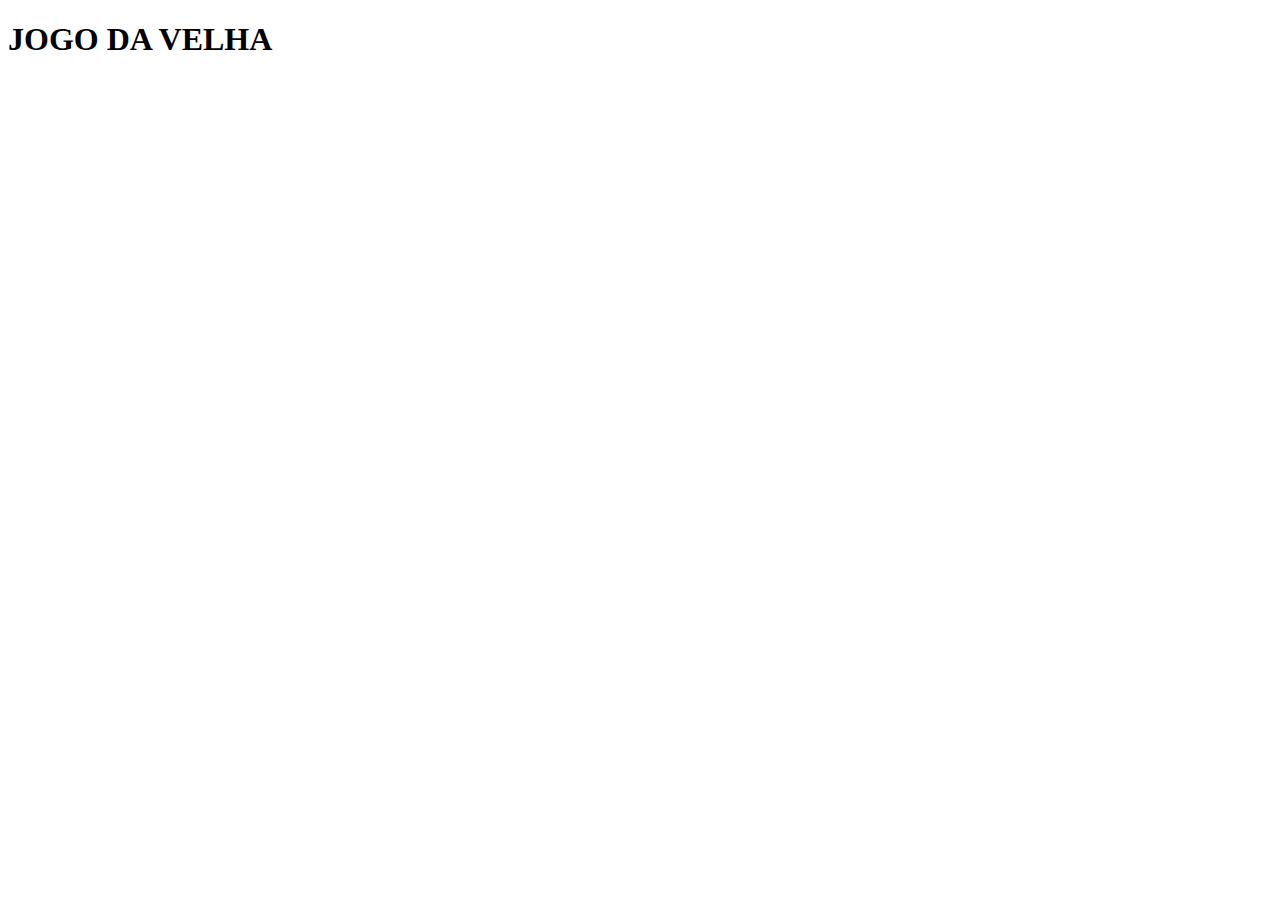
==== Jogo_da_Velha/index.html @ d654b426 "Criação dos arquivos e pastas para cada jogo" ====
<!DOCTYPE html>
<html lang="pt-BR">
    <head>
        <meta charset="UTF-8">
        <meta name="viewport" content="width=device-width, initial-scale=1.0">
        <title>Jogo da Velha</title>
    </head>
    <body>
        <h1>JOGO DA VELHA</h1>
    </body>
</html>
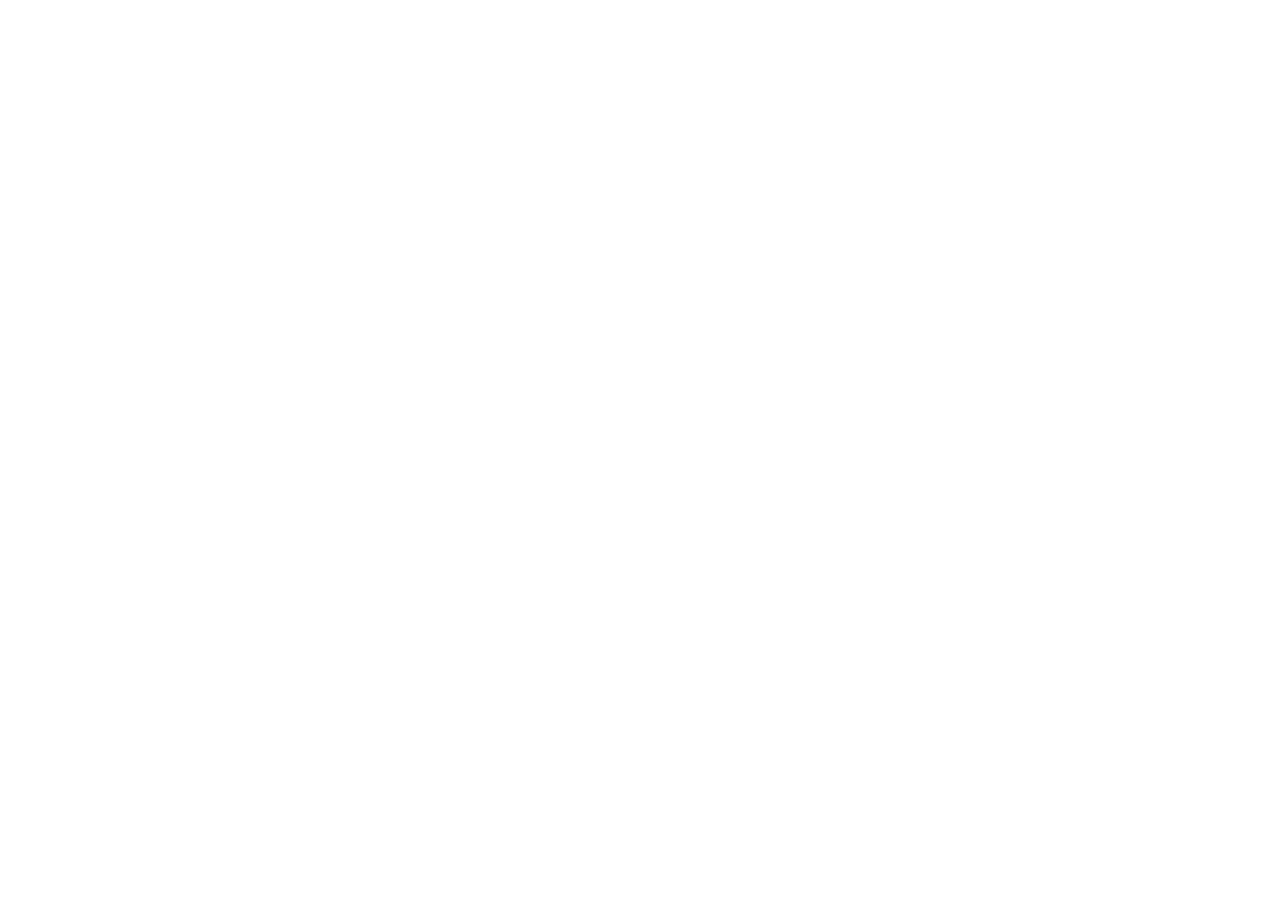
==== commit 55ab4b45: "Criação da pasta do jogo da velha" ====
--- a/Jogo_da_Velha/index.html
+++ b/Jogo_da_Velha/index.html
@@ -6,6 +6,6 @@
         <title>Jogo da Velha</title>
     </head>
     <body>
-        <h1>JOGO DA VELHA</h1>
+        
     </body>
 </html>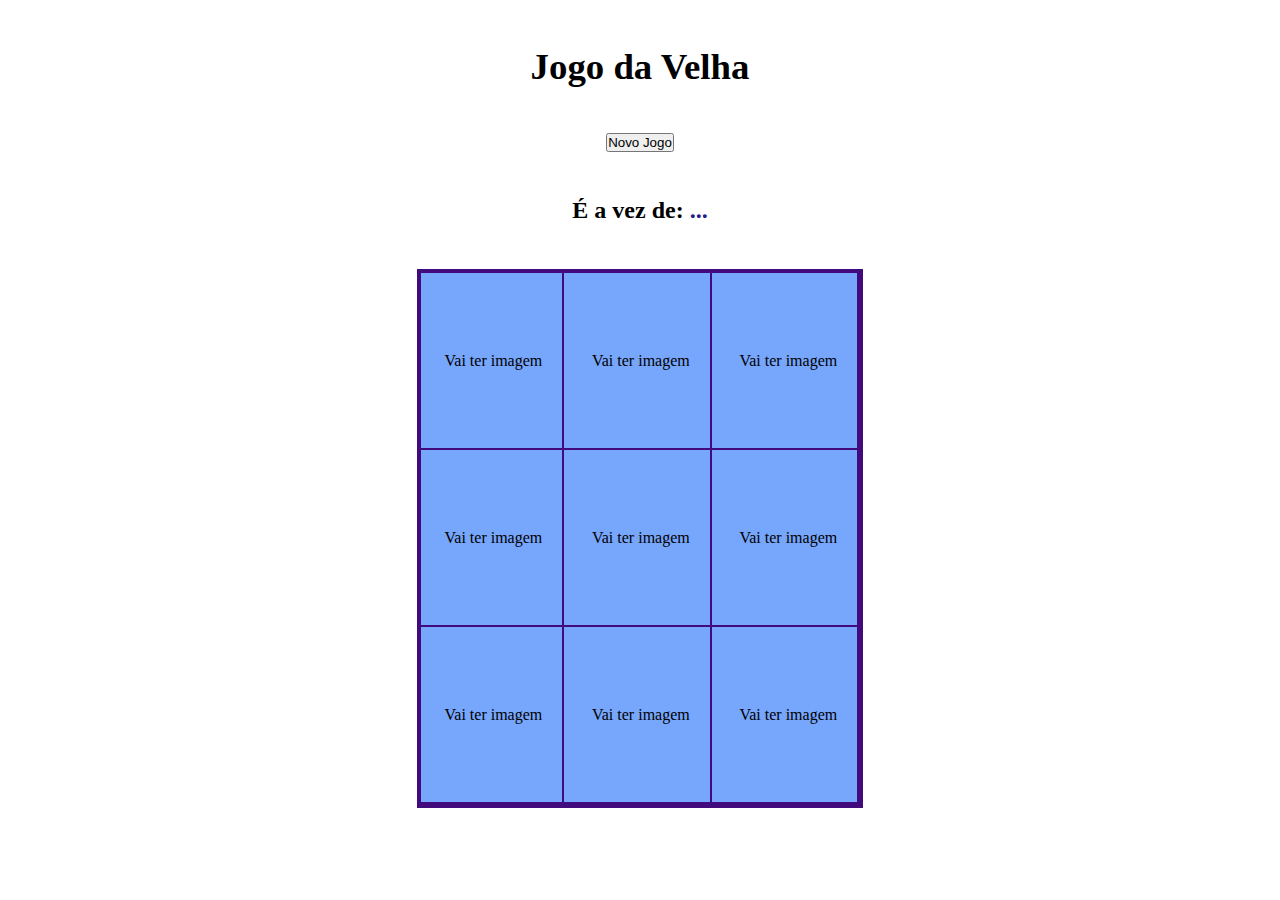
==== commit b778b2cf: "Primeira versão do html e css" ====
--- a/Jogo_da_Velha/index.html
+++ b/Jogo_da_Velha/index.html
@@ -3,9 +3,76 @@
     <head>
         <meta charset="UTF-8">
         <meta name="viewport" content="width=device-width, initial-scale=1.0">
+
+        <link rel="stylesheet" type="text/css" href="./CSS/styles.css">
+        <script type="text/javascript" src="./JS/script.js"></script>
         <title>Jogo da Velha</title>
     </head>
     <body>
-        
+        <header>
+            <h1>Jogo da Velha</h1>
+        </header>
+
+        <div>
+            <button>Novo Jogo</button>
+        </div>
+
+        <div class="mostra-nome-jogador">
+            <h4>É a vez de: <span id="nome-jogador-atual">...</span></h4>
+        </div>
+
+        <div class="tabuleiro">
+            <div class="linha">
+                <div class="casa-tabuleiro">
+                    <img id="casa0" src="">
+                    Vai ter imagem
+                </div>
+
+                <div class="casa-tabuleiro">
+                    <img id="casa1" src="">
+                    Vai ter imagem
+                </div>
+
+                <div class="casa-tabuleiro">
+                    <img id="casa2" src="">
+                    Vai ter imagem
+                </div>
+            </div>
+
+            <div class="linha">
+                <div class="casa-tabuleiro">
+                    <img id="casa3" src="">
+                    Vai ter imagem
+                </div>
+
+                <div class="casa-tabuleiro">
+                    <img id="casa4" src="">
+                    Vai ter imagem
+                </div>
+
+                <div class="casa-tabuleiro">
+                    <img id="casa5" src="">
+                    Vai ter imagem
+                </div>
+            </div>
+
+            <div class="linha">
+                <div class="casa-tabuleiro">
+                    <img id="casa6" src="">
+                    Vai ter imagem
+                </div>
+
+                <div class="casa-tabuleiro">
+                    <img id="casa7" src="">
+                    Vai ter imagem
+                </div>
+
+                <div class="casa-tabuleiro">
+                    <img id="casa8" src="">
+                    Vai ter imagem
+                </div>
+            </div>
+        </div>
+
     </body>
 </html>--- a/Jogo_da_Velha/CSS/styles.css
+++ b/Jogo_da_Velha/CSS/styles.css
@@ -0,0 +1,44 @@
+*{
+    margin: 0;
+    padding: 0;
+}
+
+body{
+    text-align: center;
+}
+
+h1{
+    margin: 5vh 0;
+    font-size: 2.3em;
+}
+
+.mostra-nome-jogador{
+    margin: 5vh 0;
+}
+
+.mostra-nome-jogador h4{
+    font-size: 1.5em;
+}
+
+span{
+    color: rgb(34, 34, 134);
+}
+
+.tabuleiro{
+    background-color: rgb(119, 166, 253);
+    border: 4px solid rgb(65, 11, 126);
+    width: fit-content;
+    margin: 5vh auto;
+}
+
+.linha{
+    border-bottom: 2px solid rgb(65, 11, 126);
+}
+
+.casa-tabuleiro{
+    display: inline-block;
+    border-right: 2px solid rgb(65, 11, 126);
+    line-height: 15vh;
+    height: 15vh;
+    padding: 20px;
+}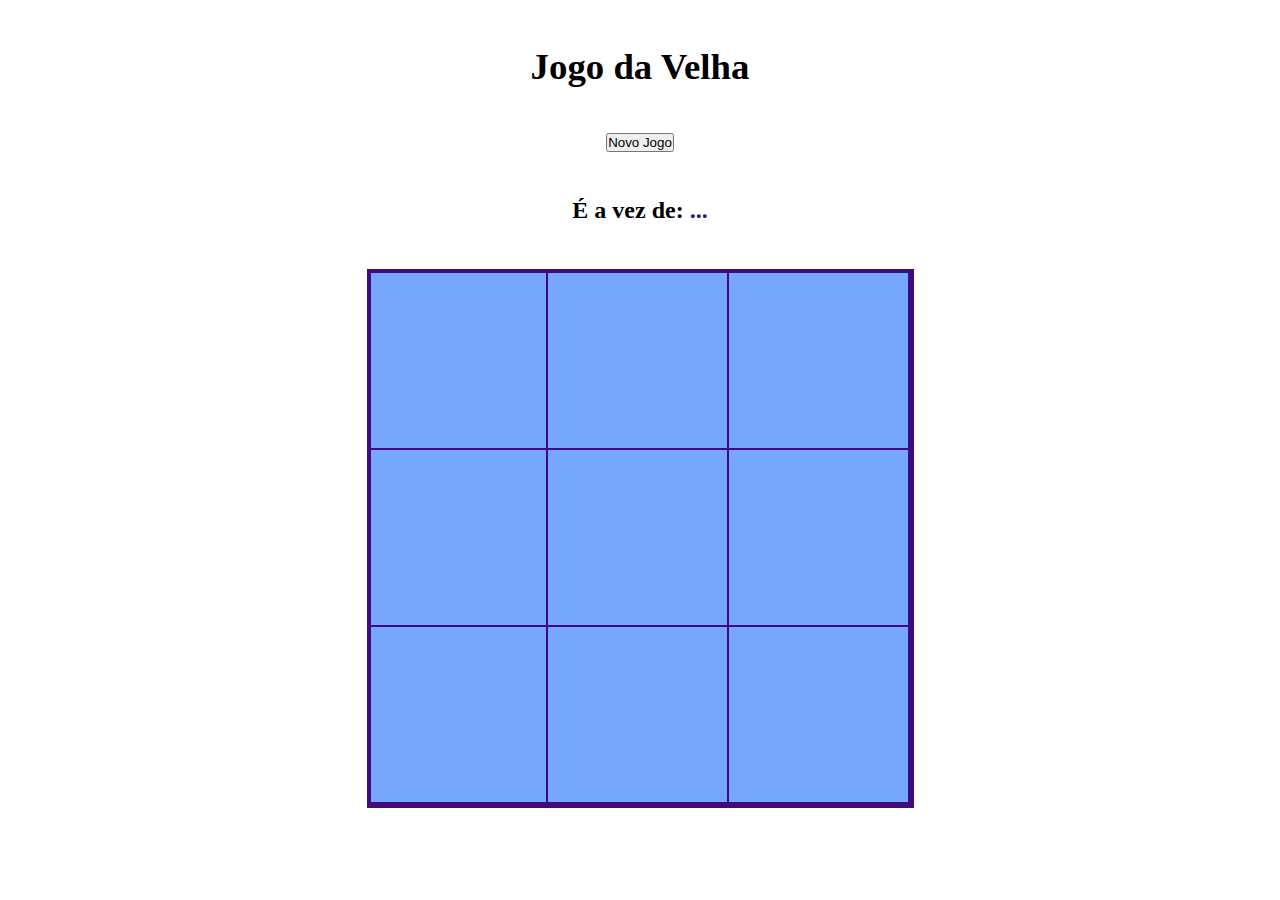
==== commit 628bac5b: "Acrescentei as imagens na pasta" ====
--- a/Jogo_da_Velha/index.html
+++ b/Jogo_da_Velha/index.html
@@ -14,7 +14,7 @@
         </header>
 
         <div>
-            <button>Novo Jogo</button>
+            <button onclick="NovoJogo()" >Novo Jogo</button>
         </div>
 
         <div class="mostra-nome-jogador">
@@ -23,53 +23,44 @@
 
         <div class="tabuleiro">
             <div class="linha">
-                <div class="casa-tabuleiro">
-                    <img id="casa0" src="">
-                    Vai ter imagem
+                <div onclick="Jogada(0)" class="casa-tabuleiro">
+                    <img id="casa0" src="./Imagens/Vazio.png">
                 </div>
 
-                <div class="casa-tabuleiro">
-                    <img id="casa1" src="">
-                    Vai ter imagem
+                <div onclick="Jogada(1)" class="casa-tabuleiro">
+                    <img id="casa1" src="./Imagens/Vazio.png">
                 </div>
 
-                <div class="casa-tabuleiro">
-                    <img id="casa2" src="">
-                    Vai ter imagem
+                <div onclick="Jogada(2)" class="casa-tabuleiro">
+                    <img id="casa2" src="./Imagens/Vazio.png">
                 </div>
             </div>
 
             <div class="linha">
-                <div class="casa-tabuleiro">
-                    <img id="casa3" src="">
-                    Vai ter imagem
+                <div onclick="Jogada(3)" class="casa-tabuleiro">
+                    <img id="casa3" src="./Imagens/Vazio.png">
                 </div>
 
-                <div class="casa-tabuleiro">
-                    <img id="casa4" src="">
-                    Vai ter imagem
+                <div onclick="Jogada(4)" class="casa-tabuleiro">
+                    <img id="casa4" src="./Imagens/Vazio.png">
                 </div>
 
-                <div class="casa-tabuleiro">
-                    <img id="casa5" src="">
-                    Vai ter imagem
+                <div onclick="Jogada(5)" class="casa-tabuleiro">
+                    <img id="casa5" src="./Imagens/Vazio.png">
                 </div>
             </div>
 
             <div class="linha">
-                <div class="casa-tabuleiro">
-                    <img id="casa6" src="">
-                    Vai ter imagem
+                <div onclick="Jogada(6)" class="casa-tabuleiro">
+                    <img id="casa6" src="./Imagens/Vazio.png">
                 </div>
 
-                <div class="casa-tabuleiro">
-                    <img id="casa7" src="">
-                    Vai ter imagem
+                <div onclick="Jogada(7)" class="casa-tabuleiro">
+                    <img id="casa7" src="./Imagens/Vazio.png">
                 </div>
 
-                <div class="casa-tabuleiro">
-                    <img id="casa8" src="">
-                    Vai ter imagem
+                <div onclick="Jogada(8)" class="casa-tabuleiro">
+                    <img id="casa8" src="./Imagens/Vazio.png">
                 </div>
             </div>
         </div>
--- a/Jogo_da_Velha/CSS/styles.css
+++ b/Jogo_da_Velha/CSS/styles.css
@@ -41,4 +41,8 @@
     line-height: 15vh;
     height: 15vh;
     padding: 20px;
+}
+
+img{
+    height: 100%;
 }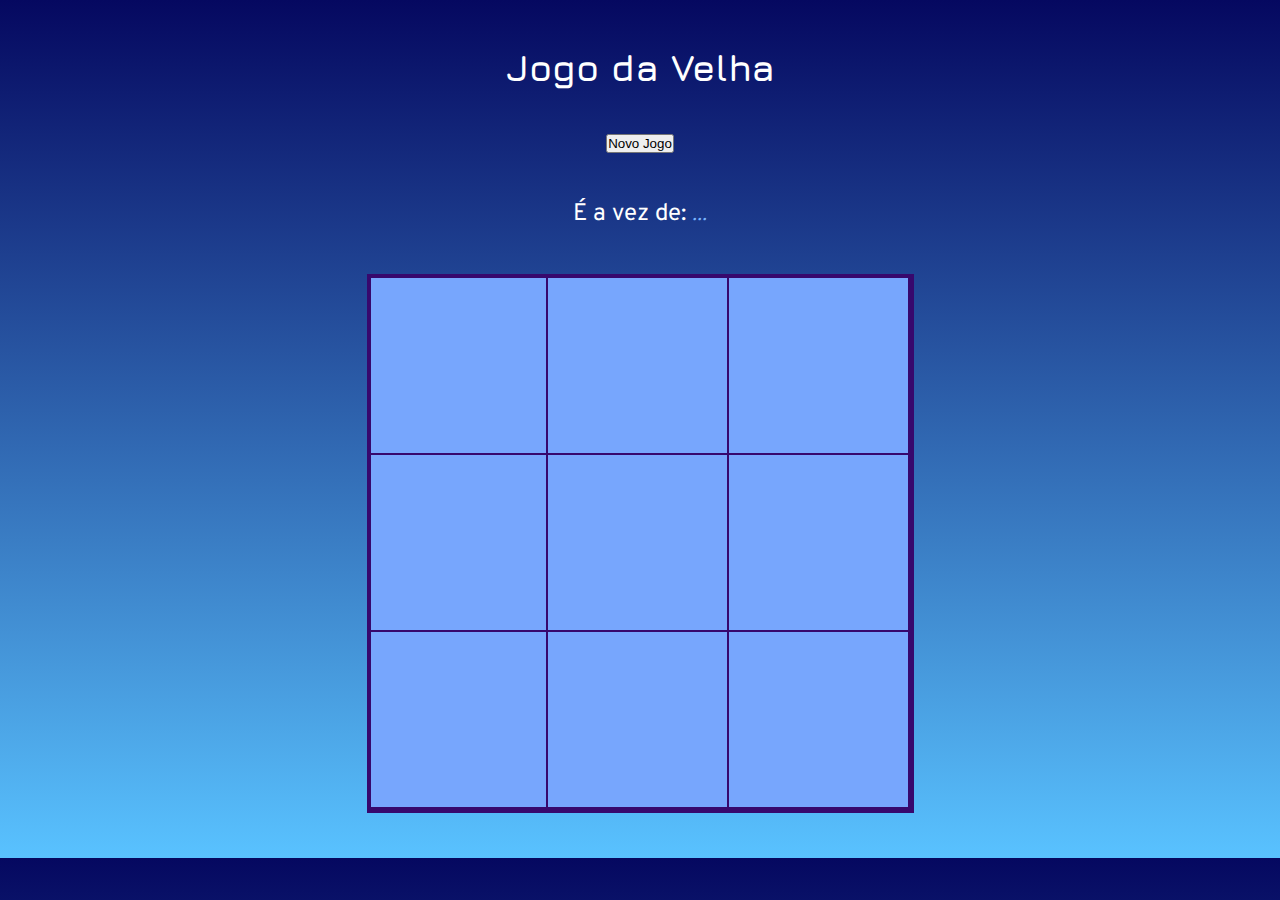
==== commit 3c652916: "Mudança nas fontes" ====
--- a/Jogo_da_Velha/index.html
+++ b/Jogo_da_Velha/index.html
@@ -3,6 +3,9 @@
     <head>
         <meta charset="UTF-8">
         <meta name="viewport" content="width=device-width, initial-scale=1.0">
+
+        <link href="https://fonts.googleapis.com/css2?family=Jura:wght@400;500;600;700&display=swap" rel="stylesheet">
+        <link href="https://fonts.googleapis.com/css2?family=Overpass:ital,wght@0,300;0,400;1,300;1,400&display=swap" rel="stylesheet">
 
         <link rel="stylesheet" type="text/css" href="./CSS/styles.css">
         <script type="text/javascript" src="./JS/script.js"></script>
--- a/Jogo_da_Velha/CSS/styles.css
+++ b/Jogo_da_Velha/CSS/styles.css
@@ -5,11 +5,15 @@
 
 body{
     text-align: center;
+    background-image: linear-gradient(rgba(5,8,96,1), rgb(89, 194, 255));
+    color: white;
+    font-family: 'Overpass', sans-serif;
 }
 
 h1{
     margin: 5vh 0;
     font-size: 2.3em;
+    font-family: 'Jura', sans-serif;
 }
 
 .mostra-nome-jogador{
@@ -18,26 +22,29 @@
 
 .mostra-nome-jogador h4{
     font-size: 1.5em;
+    font-weight: 400;
 }
 
 span{
-    color: rgb(34, 34, 134);
+    color: rgb(122, 180, 255);
+    font-style: italic;
+    font-weight: 300;
 }
 
 .tabuleiro{
     background-color: rgb(119, 166, 253);
-    border: 4px solid rgb(65, 11, 126);
+    border: 4px solid rgb(55, 8, 109);
     width: fit-content;
     margin: 5vh auto;
 }
 
 .linha{
-    border-bottom: 2px solid rgb(65, 11, 126);
+    border-bottom: 2px solid rgb(55, 8, 109);
 }
 
 .casa-tabuleiro{
     display: inline-block;
-    border-right: 2px solid rgb(65, 11, 126);
+    border-right: 2px solid rgb(55, 8, 109);
     line-height: 15vh;
     height: 15vh;
     padding: 20px;
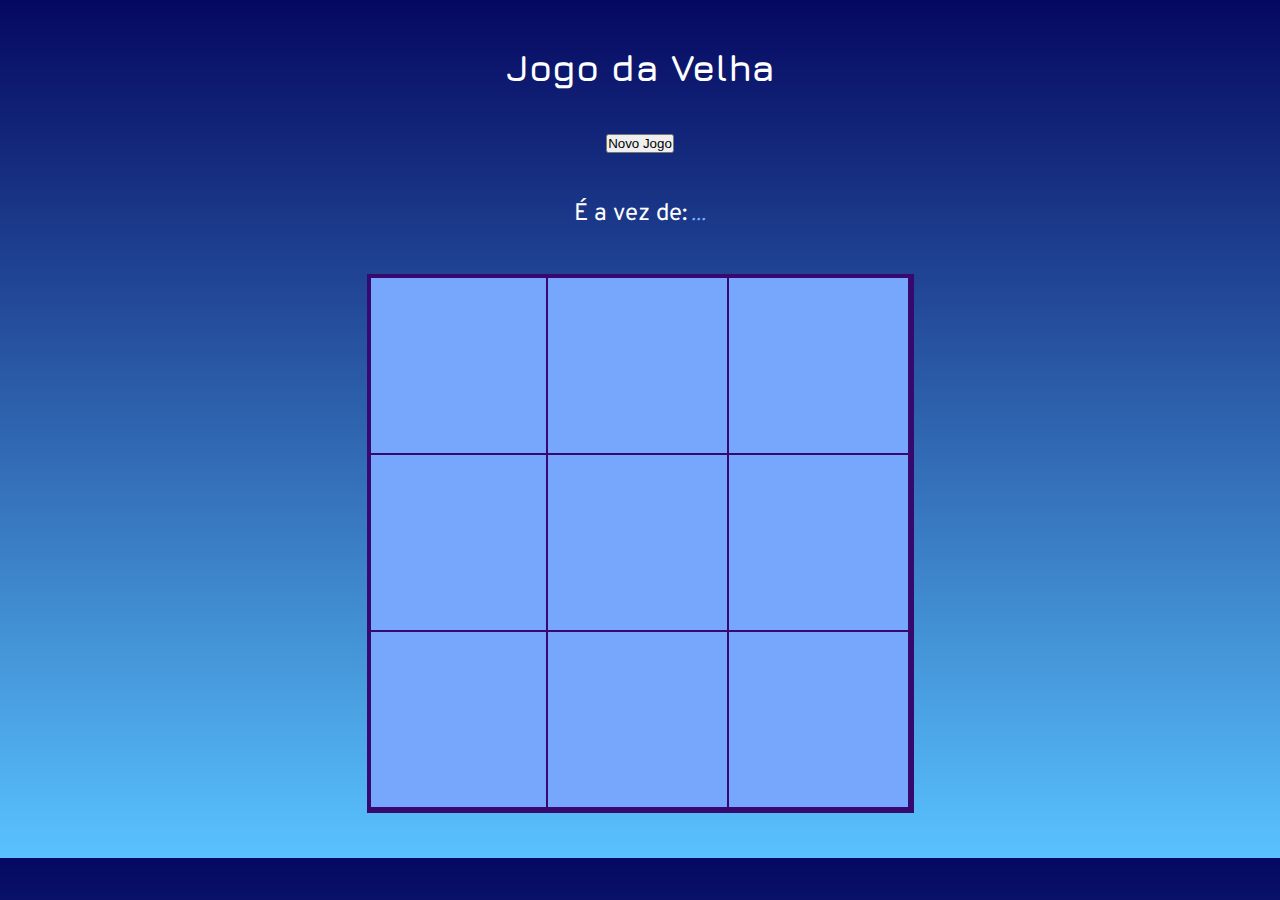
==== commit c86e5b31: "Mudanças no HTML e CSS para evitar problemas de mudança de HTML" ====
--- a/Jogo_da_Velha/index.html
+++ b/Jogo_da_Velha/index.html
@@ -21,7 +21,8 @@
         </div>
 
         <div class="mostra-nome-jogador">
-            <h4>É a vez de: <span id="nome-jogador-atual">...</span></h4>
+            <h4 id="texto-guia">É a vez de: </h4>
+            <p id="nome-jogador-atual">...</p>
         </div>
 
         <div class="tabuleiro">
--- a/Jogo_da_Velha/CSS/styles.css
+++ b/Jogo_da_Velha/CSS/styles.css
@@ -23,12 +23,15 @@
 .mostra-nome-jogador h4{
     font-size: 1.5em;
     font-weight: 400;
+    display: inline-block;
 }
 
-span{
+.mostra-nome-jogador p{
     color: rgb(122, 180, 255);
+    font-size: 1.5em;
     font-style: italic;
     font-weight: 300;
+    display: inline-block;
 }
 
 .tabuleiro{
